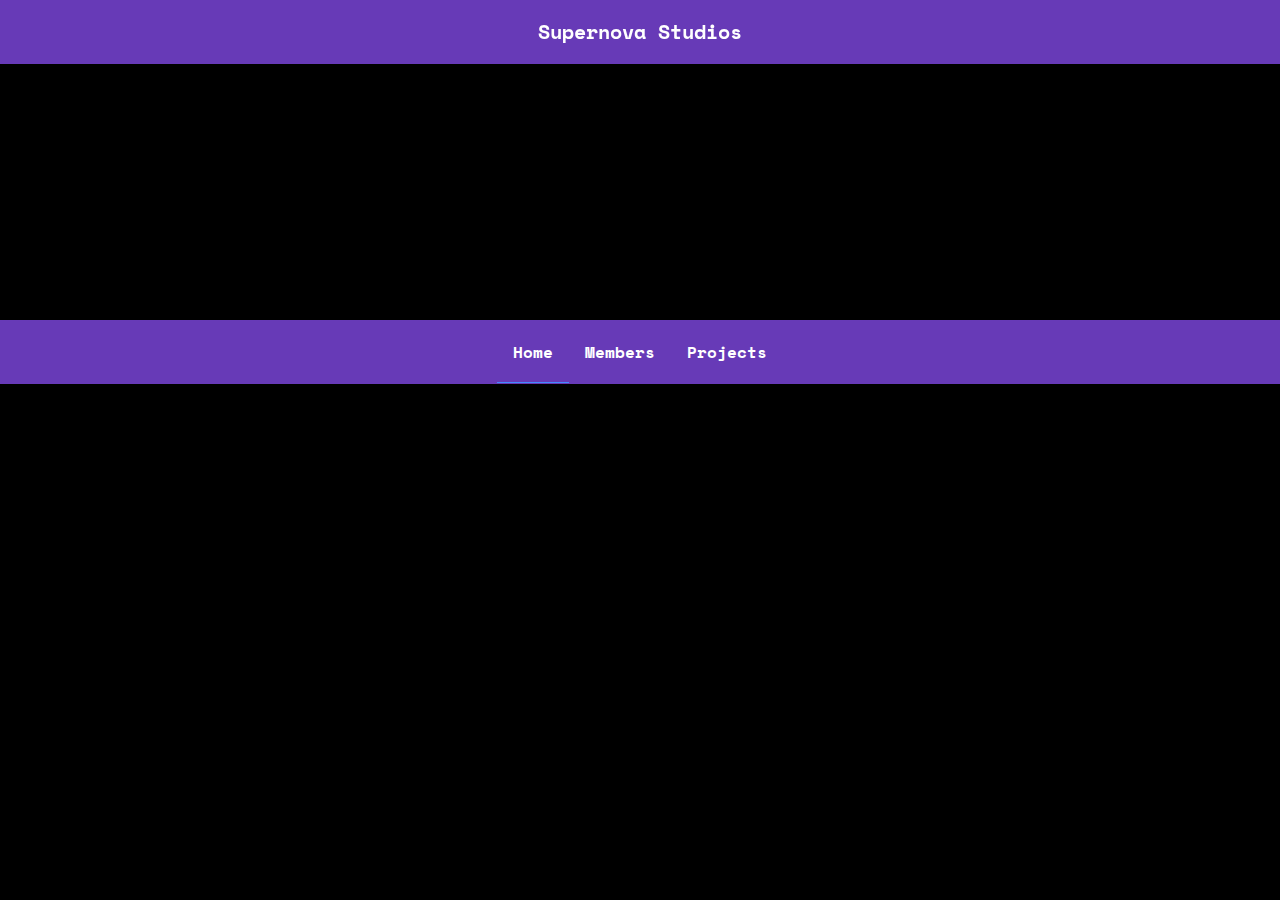
==== members/index.html @ 68136a02 "subpages done" ====
<!DOCTYPE HTML>
<html>
    <head>
        <title>Members | Supernova Studios</title>
        <meta charset="utf-8">
        <link href = "members.css" rel = "stylesheet">
    </head>
    <body>
        <main>
            <div class = "member">
                <img src = "https://cdn.kastatic.org/images/avatars/svg/piceratops-ultimate.svg">
                <div class = "text">
                    <a href = "https://www.khanacademy.org/profile/jack200336"><h1>Jack</h1></a>
                    <a href = "https://www.khanacademy.org/profile/jack200336">jack200336</a>
                    <p>I'm a high schooler programming in my free time (which is thinning). I mainly program in HTML/CSS/JS, but I do have experience in other languages, such as Python and Java, and am open to learning new things. Additionally, I am interested in development with Android Studio and Electron.</p>
                </div>
            </div>
        </main>
        <script src = "../main.js"></script>
        <script src = "../script.js"></script>
    </body>
</html>
---- members/members.css ----
.member{
    background:#303030;
    padding:16px;
    width:calc(100% - 32px);
    margin:16px;
    box-sizing: border-box;
    font-family:"Open Sans";
    color:white; 
    box-shadow:0 2px 2px 0 rgba(0,0,0,.14),0 3px 1px -2px rgba(0,0,0,.2),0 1px 5px 0 rgba(0,0,0,.12);
    position:relative;
}
.member img{
    position:absolute;
    top:50%;
    left:16px;
    transform:translateY(-50%);
    width:64px;
    height:64px;
    background:#E0E0E0;
    border-radius:50%;
    padding:16px;
}
.member .text{
    margin-left:128px;
}
.member h1,a{
    margin:0px;
    transition:all .3s cubic-bezier(0.4, 0.0, 0.2, 1);
}
.member a{
    color:white;
}
.member a:hover{
    color:#448AFF;
}
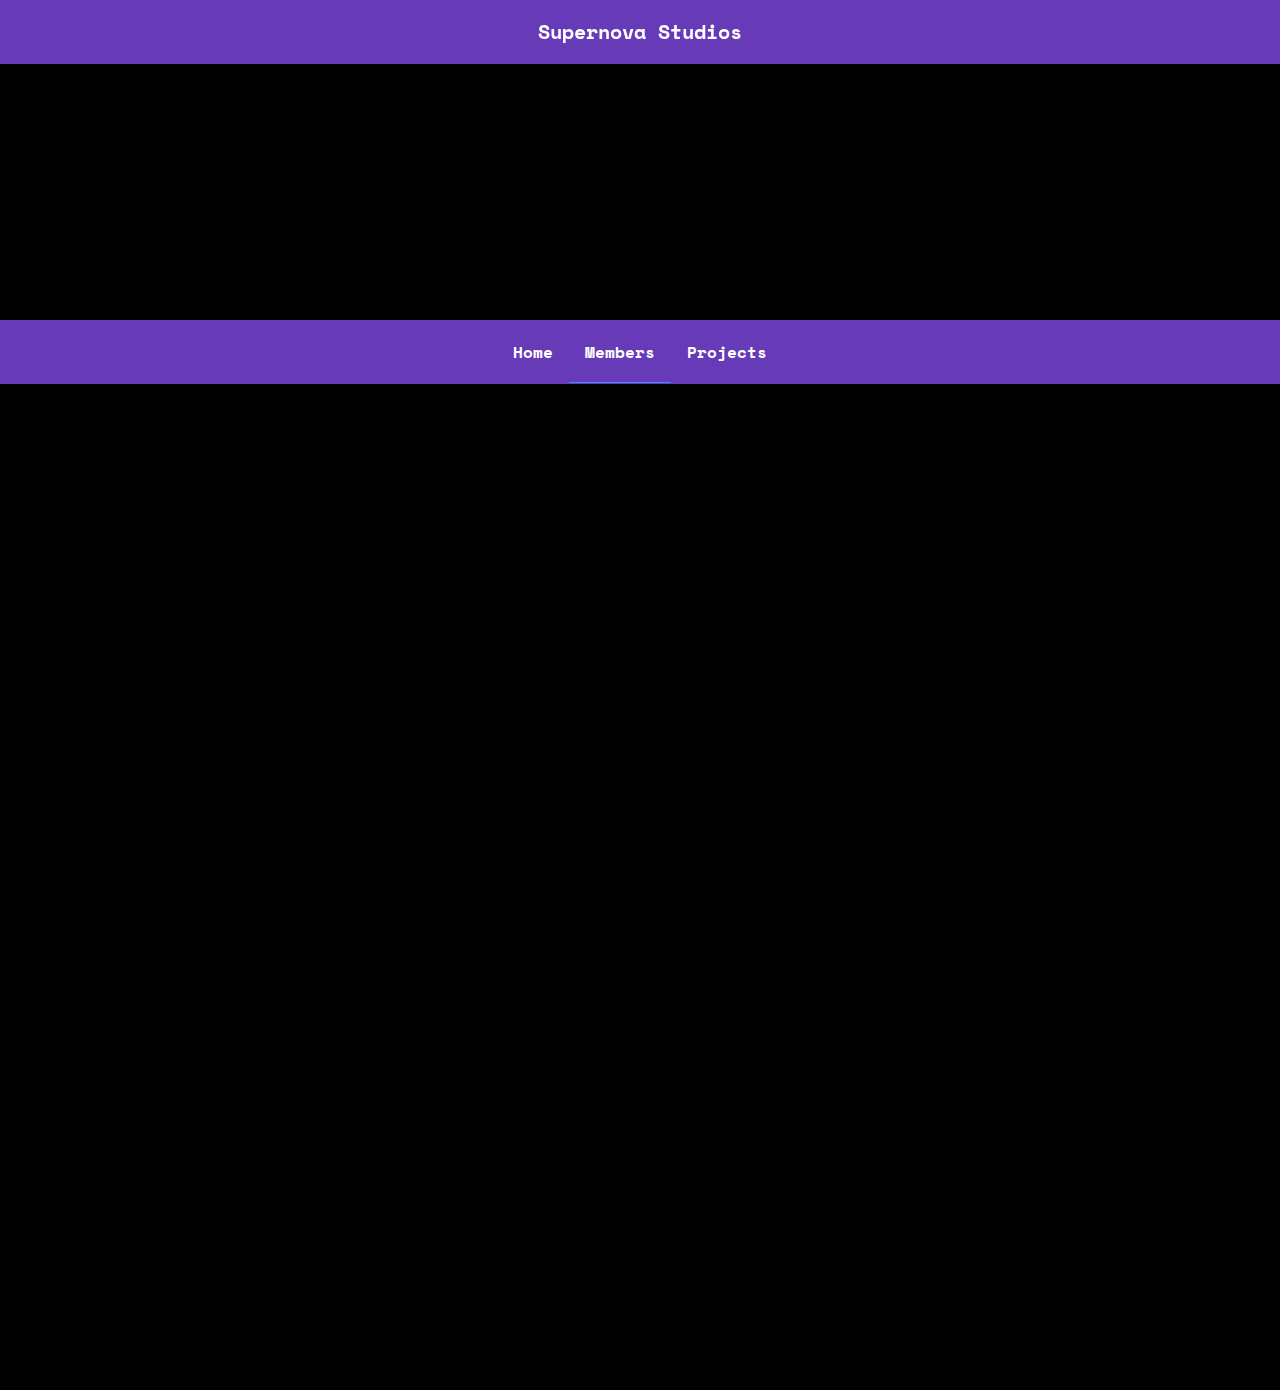
==== commit 3e1253f6: "Pikachu server link fix" ====
--- a/members/index.html
+++ b/members/index.html
@@ -15,8 +15,45 @@
                     <p>I'm a high schooler programming in my free time (which is thinning). I mainly program in HTML/CSS/JS, but I do have experience in other languages, such as Python and Java, and am open to learning new things. Additionally, I am interested in development with Android Studio and Electron.</p>
                 </div>
             </div>
+            <div class = "member">
+                <img src = "https://cdn.kastatic.org/images/avatars/svg/leaf-red.svg">
+                <div class = "text">
+                    <a href = "https://www.khanacademy.org/profile/eliasprogramming/"><h1>Elias</h1></a>
+                    <a href = "https://www.khanacademy.org/profile/eliasprogramming/">eliasprogramming</a>
+                    <p>I enjoy coding as a hobby, for the few past months on KA learning HTML/CSS and PJS. Before that I learned VB and Unity and some Javascript outside of KA.</p>
+                </div>
+            </div>
+            <div class = "member">
+                <img src = "https://cdn.kastatic.org/images/avatars/svg/cs-hopper-cool.svg">
+                <div class = "text">
+                    <a href = "https://www.khanacademy.org/profile/charleen.rahman"><h1>Hopper Is Me</h1></a>
+                    <a href = "https://www.khanacademy.org/profile/charleen.rahman">charleen.rahman</a>
+                    <p>I'm a 14 year old girl in high school and I love to code, draw art, and listen to music. :)</p>
+                </div>
+            </div>
+            <div class = "member">
+                <img src = "http://www.pngmart.com/files/2/Pikachu-PNG-File.png">
+                <div class = "text">
+                    <a href = "https://www.khanacademy.org/profile/TN1PBP"><h1>Pikachu</h1></a>
+                    <a href = "https://www.khanacademy.org/profile/TN1PBP">TN1PBP</a>
+                    <p>To those who wish to see what I am doing now, look to this discord <a href = "https://discord.gg/w7AHkHb">https://discord.gg/w7AHkHb</a></p>
+                </div>
+            </div>
+            <div class = "member">
+                <img src = "https://cdn.discordapp.com/attachments/371737059016310805/377273585498324993/Golden_Wolf.JPG" style = "background:black;">
+                <div class = "text">
+                    <a href = "https://www.khanacademy.org/profile/goldenwolfprogramming"><h1>Golden Wolf Programming</h1></a>
+                    <a href = "https://www.khanacademy.org/profile/goldenwolfprogramming">goldenwolfprogramming</a>
+                    <p>I run this show.</p>
+                </div>
+            </div>
         </main>
         <script src = "../main.js"></script>
         <script src = "../script.js"></script>
+        <script>
+            setTimeout(function(){
+                updateMarker(1);
+            },300)
+        </script>
     </body>
 </html>